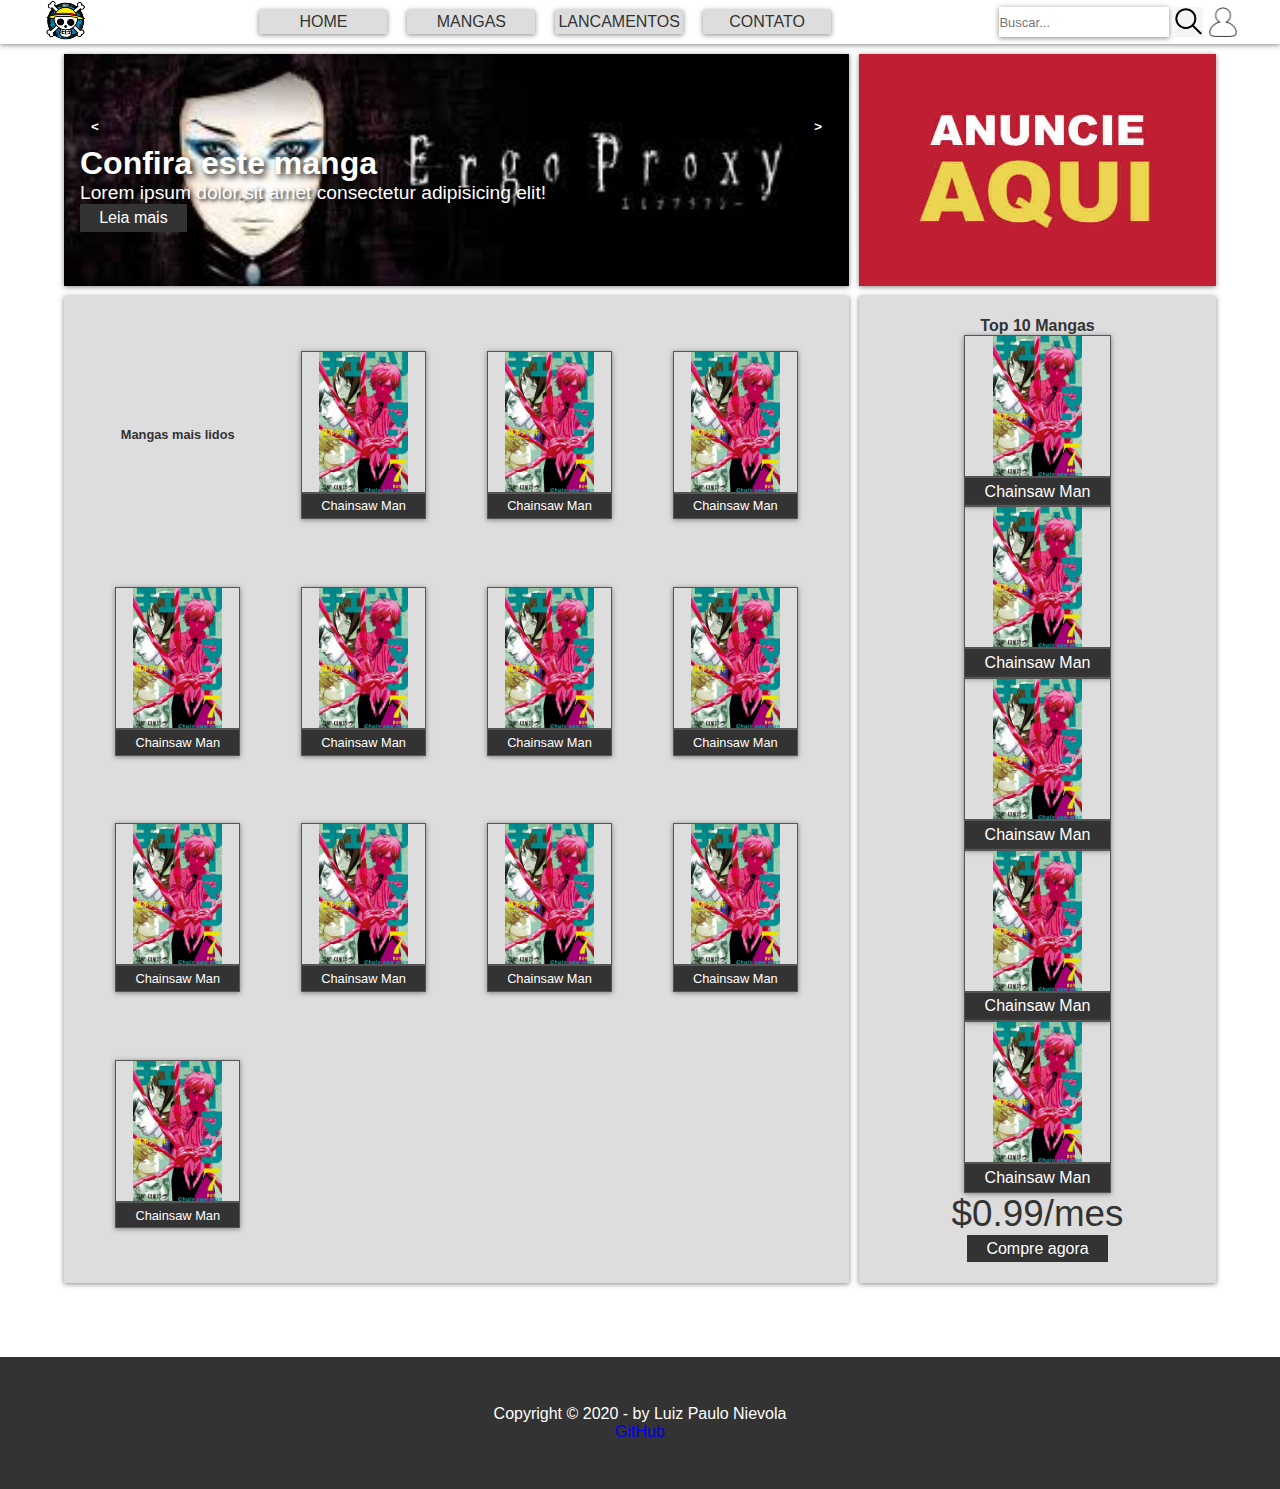
==== index.html @ ce87ffdd "Div anuncio" ====
<!DOCTYPE html>
<html lang="pt-br">
  <head>
    <meta charset="UTF-8">
    <meta name="viewport" content="width=device-width, initial-scale=1.0">
    <title>Mangas X</title>
    <link rel="stylesheet" href="css/main.css"/>
    <meta name="author" content="Luiz Paulo Nievola">
    <link rel="icon" href="imagens/icon.png">
    <script src="js/main.js"></script>
  </head>
  <body>
    
    <div class="wrapper">
      <!-- Navigation -->
      <nav class="main-nav">
        <div class="logo"><img src=imagens/logo.png alt="confira"></div>
        <ul class="nav">
          <li>
            <a href="#">Home</a>
          </li>
          <li>
            <a href="#">Mangas</a>
          </li>
          <li>
            <a href="#">Lancamentos</a>
          </li>
          <li>
            <a href="#">Contato</a>
          </li>
        </ul>
        
        <div class="busca">
          <input type="text" placeholder="Buscar..."/>
          <img src="imagens/search.png" id="btnBusca" alt="Buscar"/>
          <img src="imagens/user.png" id="btnBusca" alt="user"/>
        </div>
      </nav>
      
      <!-- Top Container -->
      <section class="top-container">
        <header class="banner">
          <div class="divBnt">
            <button class="btSlider" onclick="troca(-1)"><</button>
            <button class="btSlider" onclick="troca(1)">></button>
          </div>
          <h1>Confira este manga</h1>
          <p>Lorem ipsum dolor sit amet consectetur adipisicing elit!</p>
          <a href="#" class="btn">Leia mais</a>
        </header>

        <div class="propaganda">
          <!-- PROPAGANDA-->
        </div>
        
        <div class="top-box top-box-a">
          <h4>Top 10 Mangas</h4>
          <div class="miniatura">
            <a href="#"><img src="imagens/5e11c803-ChainsawMan.jpg" alt=""></a>
            <a href="#"><span class="btn" >Chainsaw Man</a></span>
          </div>
          
          <div class="miniatura">
            <a href="#"><img src="imagens/5e11c803-ChainsawMan.jpg" alt=""></a>
            <a href="#"><span class="btn" >Chainsaw Man</a></span>
          </div>
          <div class="miniatura">
            <a href="#"><img src="imagens/5e11c803-ChainsawMan.jpg" alt=""></a>
            <a href="#"><span class="btn" >Chainsaw Man</a></span>
          </div>
          <div class="miniatura">
            <a href="#"><img src="imagens/5e11c803-ChainsawMan.jpg" alt=""></a>
            <a href="#"><span class="btn" >Chainsaw Man</a></span>
          </div>
          <div class="miniatura">
            <a href="#"><img src="imagens/5e11c803-ChainsawMan.jpg" alt=""></a>
            <a href="#"><span class="btn" >Chainsaw Man</a></span>
          </div>
          <p class="price">$0.99/mes</p>
          <a href="" class="btn">Compre agora</a>
        </div>
        <div class="top-box top-box-b">
          <h4>Mangas mais lidos</h4>
          <div class="miniatura">
            <a href="#"><img src="imagens/5e11c803-ChainsawMan.jpg" alt=""></a>
            <a href="#"><span class="btn" >Chainsaw Man</a></span>
          </div>
          
          <div class="miniatura">
            <a href="#"><img src="imagens/5e11c803-ChainsawMan.jpg" alt=""></a>
            <a href="#"><span class="btn" >Chainsaw Man</a></span>
          </div>
          <div class="miniatura">
            <a href="#"><img src="imagens/5e11c803-ChainsawMan.jpg" alt=""></a>
            <a href="#"><span class="btn" >Chainsaw Man</a></span>
          </div>
          <div class="miniatura">
            <a href="#"><img src="imagens/5e11c803-ChainsawMan.jpg" alt=""></a>
            <a href="#"><span class="btn" >Chainsaw Man</a></span>
          </div>
          <div class="miniatura">
            <a href="#"><img src="imagens/5e11c803-ChainsawMan.jpg" alt=""></a>
            <a href="#"><span class="btn" >Chainsaw Man</a></span>
          </div>
          <div class="miniatura">
            <a href="#"><img src="imagens/5e11c803-ChainsawMan.jpg" alt=""></a>
            <a href="#"><span class="btn" >Chainsaw Man</a></span>
          </div>
          
          <div class="miniatura">
            <a href="#"><img src="imagens/5e11c803-ChainsawMan.jpg" alt=""></a>
            <a href="#"><span class="btn" >Chainsaw Man</a></span>
          </div>
          <div class="miniatura">
            <a href="#"><img src="imagens/5e11c803-ChainsawMan.jpg" alt=""></a>
            <a href="#"><span class="btn" >Chainsaw Man</a></span>
          </div>
          <div class="miniatura">
            <a href="#"><img src="imagens/5e11c803-ChainsawMan.jpg" alt=""></a>
            <a href="#"><span class="btn" >Chainsaw Man</a></span>
          </div>
          <div class="miniatura">
            <a href="#"><img src="imagens/5e11c803-ChainsawMan.jpg" alt=""></a>
            <a href="#"><span class="btn" >Chainsaw Man</a></span>
          </div>
          <div class="miniatura">
            <a href="#"><img src="imagens/5e11c803-ChainsawMan.jpg" alt=""></a>
            <a href="#"><span class="btn" >Chainsaw Man</a></span>
          </div>
          <div class="miniatura">
            <a href="#"><img src="imagens/5e11c803-ChainsawMan.jpg" alt=""></a>
            <a href="#"><span class="btn" >Chainsaw Man</a></span>
          </div>
        </div>
      </section>
      
      <footer class="footer">
        <p>Copyright &copy; 2020 - by Luiz Paulo Nievola<br/>
          <a href="https://github.com/maledicente" target="_blank">GitHub</a></p>
        </footer>
      </div>
      <!-- Wrapper Ends -->
      
    </body>
  </html>
---- css/main.css ----
/* CSS Variables */
:root {
  --primary: #ddd;
  --dark: #333;
  --light: #fff;
  --shadow: 0 1px 5px rgba(104, 104, 104, 0.8); }

* {
  margin: 0;
  padding: 0;
  border: 0;
  text-decoration: none; }

html {
  box-sizing: border-box;
  font-family: Arial, Helvetica, sans-serif;
  color: var(--dark); }

body {
  background: bbb;
  overflow: scrooll;
  overflow-x: hidden; }

/* Grid */
.logo {
  grid-area: logo; }

.nav {
  grid-area: nav; }

.busca {
  grid-area: busca; }

.btn {
  background: var(--dark);
  color: var(--light);
  padding: 0.3rem 1.2rem; }

.wrapper {
  display: grid;
  grid-gap: 10px;
  grid-template-areas: "main-nav" "top-conteiner" "footer"; }

.main-nav {
  display: grid;
  grid-template-areas: "logo nav nav nav busca";
  box-shadow: var(--shadow);
  align-items: center;
  justify-items: center; }

/* Navigation */
.main-nav ul {
  display: grid;
  grid-gap: 20px;
  padding: 0;
  list-style: none;
  grid-template-columns: repeat(4, 1fr); }

.main-nav a {
  background: var(--primary);
  display: block;
  text-decoration: none;
  padding: 0.2rem;
  text-align: center;
  color: var(--dark);
  text-transform: uppercase;
  font-size: 1rem;
  box-shadow: var(--shadow); }

.main-nav a:hover {
  background: var(--dark);
  color: var(--light); }

.busca {
  display: flex; }

.busca img {
  height: 30px;
  margin-left: 5px; }

.busca input {
  background-color: transparent;
  height: 30px;
  font-size: 13px;
  color: var(--light);
  box-shadow: var(--shadow);
  width: 170px; }

/* Top Container */
.top-container {
  display: grid;
  grid-gap: 10px;
  grid-template-areas: "banner banner propaganda" "top-box-b top-box-b top-box-a";
  width: 90%;
  max-width: 1200px;
  margin: auto; }

/* banner */
.banner {
  grid-area: banner;
  min-height: 200px;
  background-size: cover;
  transition: background-image 1s;
  background-position: center;
  padding: 1rem;
  display: flex;
  flex-direction: column;
  align-items: start;
  justify-content: center;
  box-shadow: var(--shadow); }
  .banner:hover {
    opacity: 0.9; }

.propaganda {
  grid-area: propaganda;
  background-image: url("../imagens/propaganda.jpg");
  background-size: cover;
  background-position: center;
  box-shadow: var(--shadow); }
  .propaganda:hover {
    opacity: 0.9; }

.btSlider {
  background-color: rgba(0, 0, 0, 0.6);
  outline: none;
  margin: 10px;
  cursor: pointer;
  color: var(--light);
  border: none;
  height: 50%;
  padding: 1px;
  font-weight: bold; }

.divBnt {
  display: flex;
  justify-content: space-between;
  align-items: center;
  width: 100%; }

.banner h1 {
  font-size: 2rem;
  margin-bottom: 0;
  color: var(--light);
  text-shadow: black 0.1em 0.1em 0.2em; }

.banner p {
  font-size: 1.2rem;
  margin-top: 0;
  color: var(--light);
  text-shadow: black 0.1em 0.1em 0.2em; }

/* Top Box */
.top-box {
  display: grid;
  align-items: center;
  justify-items: center;
  background: var(--primary);
  box-shadow: var(--shadow);
  padding: 1.3rem; }

.top-box-a {
  grid-area: top-box-a; }

.top-box-b {
  grid-area: top-box-b;
  grid-template-columns: repeat(auto-fit, minmax(150px, 1fr));
  gap: x;
  font-size: 0.8rem; }

.price {
  font-size: 2.3rem; }

.miniatura {
  justify-content: space-between;
  box-shadow: var(--shadow); }
  .miniatura:hover {
    opacity: 0.8;
    box-shadow: var(--light); }

.miniatura img {
  height: 140px; }

.miniatura a {
  display: grid;
  align-items: center;
  justify-items: center;
  text-align: center;
  border: 1px solid #555; }

/* Footer */
.footer {
  grid-area: footer;
  margin-top: 4rem;
  background: var(--dark);
  color: var(--light);
  text-align: center;
  padding: 3rem; }

/* Media Queries */
@media (max-width: 700px) {
  .top-container {
    grid-template-areas: 'banner banner' 'top-box-a top-box-b';
    width: 97%;
    margin: auto; }

  .banner h1 {
    font-size: 2.5rem; }

  .main-nav ul {
    grid-template-columns: 1fr;
    grid-gap: 15px; }

  .btn {
    display: block;
    text-align: center;
    margin: auto; }

  .busca input {
    width: 180px; } }
@media (max-width: 500px) {
  .banner h1 {
    font-size: 1.5rem; }

  .main-nav {
    grid-template-areas: 'logo nav' 'nav nav' 'busca busca'; }

  .main-nav ul {
    grid-template-columns: 1fr;
    grid-gap: 10px; }

  .man-nav a {
    padding: 0.2rem; }

  .top-container {
    grid-template-areas: 'banner' 'top-box-a' 'top-box-b';
    width: 97%;
    margin: auto; }

  .busca input {
    width: 150px; } }
/* width */
::-webkit-scrollbar {
  width: 8px; }

/* Track */
::-webkit-scrollbar-track {
  background: #f1f1f1; }

/* Handle */
::-webkit-scrollbar-thumb {
  background: #888; }

/* Handle on hover */
::-webkit-scrollbar-thumb:hover {
  background: #555; }

/*# sourceMappingURL=main.css.map */
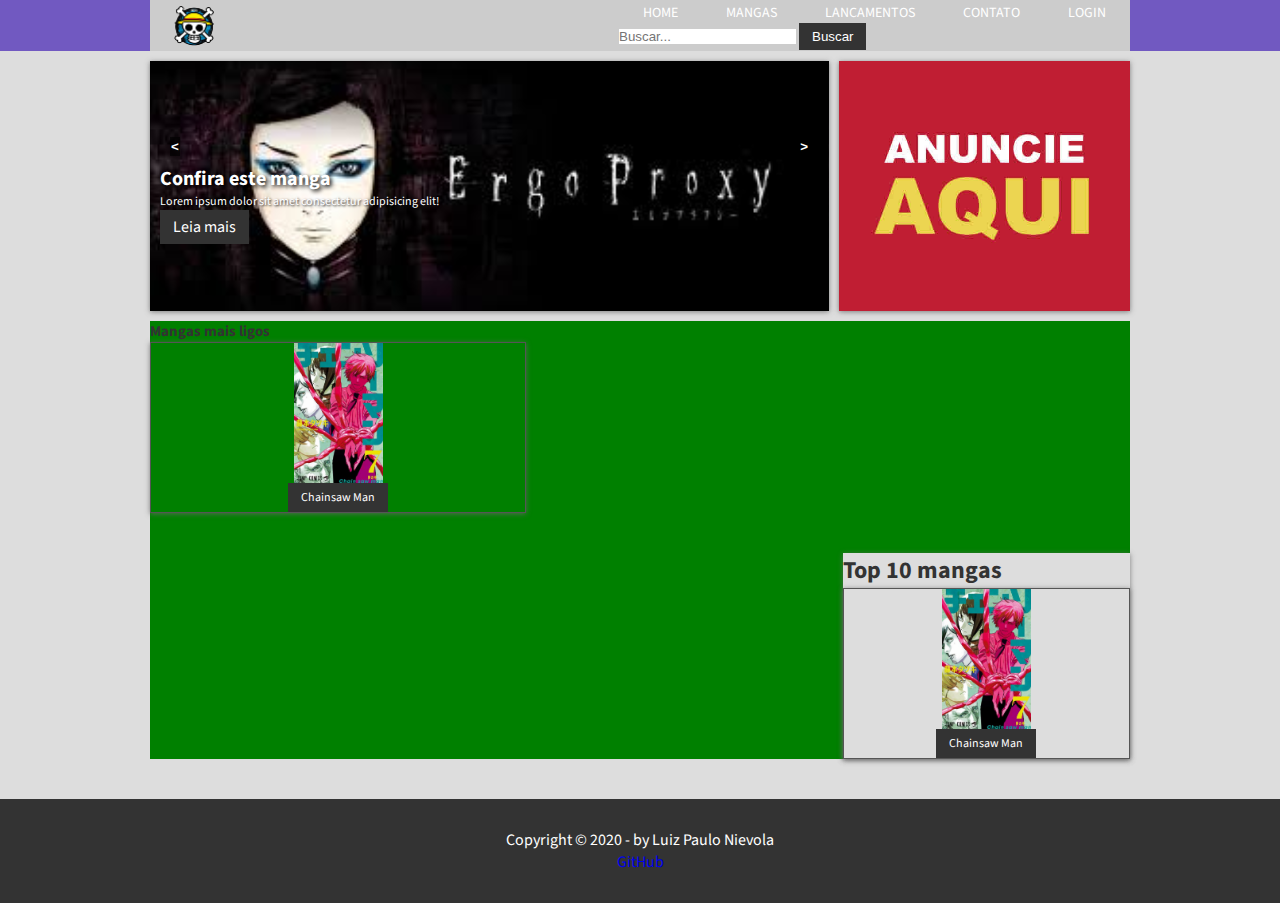
==== commit 3a753fcd: "Alteracao display" ====
--- a/index.html
+++ b/index.html
@@ -1,45 +1,60 @@
 <!DOCTYPE html>
 <html lang="pt-br">
+<head>
   <head>
     <meta charset="UTF-8">
-    <meta name="viewport" content="width=device-width, initial-scale=1.0">
+    <meta name="viewport" content="width=device-width, initial-scale=1.0"> 
     <title>Mangas X</title>
     <link rel="stylesheet" href="css/main.css"/>
     <meta name="author" content="Luiz Paulo Nievola">
     <link rel="icon" href="imagens/icon.png">
     <script src="js/main.js"></script>
   </head>
-  <body>
-    
-    <div class="wrapper">
-      <!-- Navigation -->
-      <nav class="main-nav">
-        <div class="logo"><img src=imagens/logo.png alt="confira"></div>
-        <ul class="nav">
-          <li>
-            <a href="#">Home</a>
-          </li>
-          <li>
-            <a href="#">Mangas</a>
-          </li>
-          <li>
-            <a href="#">Lancamentos</a>
-          </li>
-          <li>
-            <a href="#">Contato</a>
-          </li>
-        </ul>
+</head>
+<body>
+
+    <header>
+      <div class="container">
+        <img
+          src="imagens/logo.png" alt="MangaX"/>
+        <div class="menu-section">
+          <div class="menu-toggle">
+            <div class="one"></div>
+            <div class="two"></div>
+            <div class="three"></div>
+          </div>
+          <nav>
+            <ul>
+              <li>
+                <a href="#">Home</a>
+              </li>
+              <li>
+                <a href="#">Mangas</a>
+              </li>
+              <li>
+                <a href="#">Lancamentos</a>
+              </li>
+              <li>
+                <a href="#">Contato</a>
+              </li>
+              <li>
+                <a href="#">Login</a>
+              </li>
+            </ul>
+          </nav>
+          <form class="busca" action="busca.html" method="get">
+          <input class="search" type="text" placeholder="Buscar...">
+          <button class="btn">Buscar</button>
+          </form>
+
+         </div>
         
-        <div class="busca">
-          <input type="text" placeholder="Buscar..."/>
-          <img src="imagens/search.png" id="btnBusca" alt="Buscar"/>
-          <img src="imagens/user.png" id="btnBusca" alt="user"/>
-        </div>
-      </nav>
-      
-      <!-- Top Container -->
-      <section class="top-container">
-        <header class="banner">
+      </div>
+    </header>
+
+    <!-- BANNER E PROPAGANDA--> 
+    <section class="hero">
+        <section class="banner">
           <div class="divBnt">
             <button class="btSlider" onclick="troca(-1)"><</button>
             <button class="btSlider" onclick="troca(1)">></button>
@@ -47,99 +62,36 @@
           <h1>Confira este manga</h1>
           <p>Lorem ipsum dolor sit amet consectetur adipisicing elit!</p>
           <a href="#" class="btn">Leia mais</a>
-        </header>
-
+        </section>
         <div class="propaganda">
           <!-- PROPAGANDA-->
         </div>
+    </section>
+
+    <main class="principal">
         
-        <div class="top-box top-box-a">
-          <h4>Top 10 Mangas</h4>
-          <div class="miniatura">
+       <section class="miniaturas top-box">
+        <h2>Mangas mais ligos</h2>
+        <div class="miniatura">
             <a href="#"><img src="imagens/5e11c803-ChainsawMan.jpg" alt=""></a>
             <a href="#"><span class="btn" >Chainsaw Man</a></span>
-          </div>
-          
-          <div class="miniatura">
+        </div>
+
+       </section>
+
+       <section class="grid top-box-10">
+         <h2>Top 10 mangas</h2>
+         <div class="miniatura">
             <a href="#"><img src="imagens/5e11c803-ChainsawMan.jpg" alt=""></a>
             <a href="#"><span class="btn" >Chainsaw Man</a></span>
-          </div>
-          <div class="miniatura">
-            <a href="#"><img src="imagens/5e11c803-ChainsawMan.jpg" alt=""></a>
-            <a href="#"><span class="btn" >Chainsaw Man</a></span>
-          </div>
-          <div class="miniatura">
-            <a href="#"><img src="imagens/5e11c803-ChainsawMan.jpg" alt=""></a>
-            <a href="#"><span class="btn" >Chainsaw Man</a></span>
-          </div>
-          <div class="miniatura">
-            <a href="#"><img src="imagens/5e11c803-ChainsawMan.jpg" alt=""></a>
-            <a href="#"><span class="btn" >Chainsaw Man</a></span>
-          </div>
-          <p class="price">$0.99/mes</p>
-          <a href="" class="btn">Compre agora</a>
         </div>
-        <div class="top-box top-box-b">
-          <h4>Mangas mais lidos</h4>
-          <div class="miniatura">
-            <a href="#"><img src="imagens/5e11c803-ChainsawMan.jpg" alt=""></a>
-            <a href="#"><span class="btn" >Chainsaw Man</a></span>
-          </div>
-          
-          <div class="miniatura">
-            <a href="#"><img src="imagens/5e11c803-ChainsawMan.jpg" alt=""></a>
-            <a href="#"><span class="btn" >Chainsaw Man</a></span>
-          </div>
-          <div class="miniatura">
-            <a href="#"><img src="imagens/5e11c803-ChainsawMan.jpg" alt=""></a>
-            <a href="#"><span class="btn" >Chainsaw Man</a></span>
-          </div>
-          <div class="miniatura">
-            <a href="#"><img src="imagens/5e11c803-ChainsawMan.jpg" alt=""></a>
-            <a href="#"><span class="btn" >Chainsaw Man</a></span>
-          </div>
-          <div class="miniatura">
-            <a href="#"><img src="imagens/5e11c803-ChainsawMan.jpg" alt=""></a>
-            <a href="#"><span class="btn" >Chainsaw Man</a></span>
-          </div>
-          <div class="miniatura">
-            <a href="#"><img src="imagens/5e11c803-ChainsawMan.jpg" alt=""></a>
-            <a href="#"><span class="btn" >Chainsaw Man</a></span>
-          </div>
-          
-          <div class="miniatura">
-            <a href="#"><img src="imagens/5e11c803-ChainsawMan.jpg" alt=""></a>
-            <a href="#"><span class="btn" >Chainsaw Man</a></span>
-          </div>
-          <div class="miniatura">
-            <a href="#"><img src="imagens/5e11c803-ChainsawMan.jpg" alt=""></a>
-            <a href="#"><span class="btn" >Chainsaw Man</a></span>
-          </div>
-          <div class="miniatura">
-            <a href="#"><img src="imagens/5e11c803-ChainsawMan.jpg" alt=""></a>
-            <a href="#"><span class="btn" >Chainsaw Man</a></span>
-          </div>
-          <div class="miniatura">
-            <a href="#"><img src="imagens/5e11c803-ChainsawMan.jpg" alt=""></a>
-            <a href="#"><span class="btn" >Chainsaw Man</a></span>
-          </div>
-          <div class="miniatura">
-            <a href="#"><img src="imagens/5e11c803-ChainsawMan.jpg" alt=""></a>
-            <a href="#"><span class="btn" >Chainsaw Man</a></span>
-          </div>
-          <div class="miniatura">
-            <a href="#"><img src="imagens/5e11c803-ChainsawMan.jpg" alt=""></a>
-            <a href="#"><span class="btn" >Chainsaw Man</a></span>
-          </div>
-        </div>
-      </section>
-      
-      <footer class="footer">
+
+       </section>
+    </main>
+
+    <footer class="footer">
         <p>Copyright &copy; 2020 - by Luiz Paulo Nievola<br/>
           <a href="https://github.com/maledicente" target="_blank">GitHub</a></p>
-        </footer>
-      </div>
-      <!-- Wrapper Ends -->
-      
-    </body>
-  </html>+     </footer>
+</body>
+</html>--- a/css/main.css
+++ b/css/main.css
@@ -1,3 +1,4 @@
+@import url("https://fonts.googleapis.com/css?family=Source+Sans+Pro");
 /* CSS Variables */
 :root {
   --primary: #ddd;
@@ -9,96 +10,85 @@
   margin: 0;
   padding: 0;
   border: 0;
-  text-decoration: none; }
+  outline: 0;
+  text-decoration: none;
+  box-sizing: border-box; }
 
 html {
-  box-sizing: border-box;
-  font-family: Arial, Helvetica, sans-serif;
-  color: var(--dark); }
+  /*A cada 1rem sera considerado 10px*/
+  font-size: 62.5%;
+  color: var(--dark);
+  overflow: scrooll;
+  overflow-x: hidden;
+  text-rendering: optimizelegibility;
+  -webkit-font-smoothing: antialiased; }
 
 body {
-  background: bbb;
-  overflow: scrooll;
-  overflow-x: hidden; }
-
-/* Grid */
-.logo {
-  grid-area: logo; }
-
-.nav {
-  grid-area: nav; }
-
-.busca {
-  grid-area: busca; }
-
-.btn {
-  background: var(--dark);
-  color: var(--light);
-  padding: 0.3rem 1.2rem; }
-
-.wrapper {
-  display: grid;
-  grid-gap: 10px;
-  grid-template-areas: "main-nav" "top-conteiner" "footer"; }
-
-.main-nav {
-  display: grid;
-  grid-template-areas: "logo nav nav nav busca";
-  box-shadow: var(--shadow);
+  font-size: 1.6rem;
+  background-color: var(--primary);
+  font-family: "Source Sans Pro"; }
+
+header .container {
+  display: flex;
   align-items: center;
-  justify-items: center; }
-
-/* Navigation */
-.main-nav ul {
-  display: grid;
-  grid-gap: 20px;
-  padding: 0;
-  list-style: none;
-  grid-template-columns: repeat(4, 1fr); }
-
-.main-nav a {
-  background: var(--primary);
-  display: block;
+  justify-content: space-between;
+  width: 90%;
+  max-width: 980px;
+  margin: auto;
+  background-color: #ccc; }
+
+header {
+  background-color: #7159c1;
+  margin-bottom: 1rem; }
+
+header img {
+  width: 50px;
+  margin-left: 20px;
+  padding: 5px 0; }
+
+header nav {
+  float: left; }
+
+header nav ul {
+  display: flex; }
+
+header nav ul li {
+  list-style: none; }
+
+header nav ul li a {
   text-decoration: none;
-  padding: 0.2rem;
-  text-align: center;
-  color: var(--dark);
+  color: white;
   text-transform: uppercase;
-  font-size: 1rem;
-  box-shadow: var(--shadow); }
-
-.main-nav a:hover {
-  background: var(--dark);
-  color: var(--light); }
-
-.busca {
-  display: flex; }
-
-.busca img {
-  height: 30px;
-  margin-left: 5px; }
-
-.busca input {
+  font-size: 1.4rem;
+  padding: 2.4rem;
+  transition: all 250ms linear 0s; }
+
+header nav ul li a:hover {
+  background: rgba(255, 255, 255, 0.15); }
+
+header form .busca {
   background-color: transparent;
   height: 30px;
-  font-size: 13px;
+  font-size: 1.4rem;
   color: var(--light);
   box-shadow: var(--shadow);
-  width: 170px; }
-
-/* Top Container */
-.top-container {
-  display: grid;
-  grid-gap: 10px;
-  grid-template-areas: "banner banner propaganda" "top-box-b top-box-b top-box-a";
+  width: 150px;
+  float: right; }
+
+section.hero {
+  margin: 80px 0; }
+
+section.hero {
   width: 90%;
-  max-width: 1200px;
-  margin: auto; }
+  max-width: 980px;
+  margin: auto;
+  display: flex; }
 
 /* banner */
-.banner {
-  grid-area: banner;
-  min-height: 200px;
+section.hero .banner {
+  min-height: 250px;
+  width: 70%;
+  margin-right: 1rem;
   background-size: cover;
   transition: background-image 1s;
   background-position: center;
@@ -108,16 +98,17 @@
   align-items: start;
   justify-content: center;
   box-shadow: var(--shadow); }
-  .banner:hover {
+  section.hero .banner:hover {
     opacity: 0.9; }
 
-.propaganda {
-  grid-area: propaganda;
+section.hero .propaganda {
+  min-height: 250px;
   background-image: url("../imagens/propaganda.jpg");
   background-size: cover;
+  width: 30%;
   background-position: center;
   box-shadow: var(--shadow); }
-  .propaganda:hover {
+  section.hero .propaganda:hover {
     opacity: 0.9; }
 
 .btSlider {
@@ -149,30 +140,39 @@
   color: var(--light);
   text-shadow: black 0.1em 0.1em 0.2em; }
 
+/* Top Container */
+main {
+  display: grid;
+  grid-gap: 20px;
+  grid-template-areas: "miniaturas miniaturas top-box-10" "miniaturas miniaturas top-box-10";
+  width: 90%;
+  max-width: 980px;
+  margin: auto;
+  margin-top: 1rem;
+  background-color: green; }
+
 /* Top Box */
-.top-box {
+.grid {
   display: grid;
-  align-items: center;
-  justify-items: center;
   background: var(--primary);
-  box-shadow: var(--shadow);
-  padding: 1.3rem; }
-
-.top-box-a {
-  grid-area: top-box-a; }
-
-.top-box-b {
-  grid-area: top-box-b;
+  box-shadow: var(--shadow); }
+
+.miniaturas {
+  grid-area: miniaturas;
   grid-template-columns: repeat(auto-fit, minmax(150px, 1fr));
   gap: x;
-  font-size: 0.8rem; }
+  font-size: 1rem; }
+
+.top-box-10 {
+  grid-area: top-box-b; }
 
 .price {
   font-size: 2.3rem; }
 
 .miniatura {
   justify-content: space-between;
-  box-shadow: var(--shadow); }
+  box-shadow: var(--shadow);
+  border: 1px solid #555; }
   .miniatura:hover {
     opacity: 0.8;
     box-shadow: var(--light); }
@@ -184,8 +184,17 @@
   display: grid;
   align-items: center;
   justify-items: center;
-  text-align: center;
-  border: 1px solid #555; }
+  text-align: center; }
+
+.btn {
+  background: var(--dark);
+  color: var(--light);
+  padding: 0.6rem 1.3rem;
+  text-decoration: none;
+  border: 0; }
+
+span {
+  font-size: 12px; }
 
 /* Footer */
 .footer {
@@ -196,48 +205,6 @@
   text-align: center;
   padding: 3rem; }
 
-/* Media Queries */
-@media (max-width: 700px) {
-  .top-container {
-    grid-template-areas: 'banner banner' 'top-box-a top-box-b';
-    width: 97%;
-    margin: auto; }
-
-  .banner h1 {
-    font-size: 2.5rem; }
-
-  .main-nav ul {
-    grid-template-columns: 1fr;
-    grid-gap: 15px; }
-
-  .btn {
-    display: block;
-    text-align: center;
-    margin: auto; }
-
-  .busca input {
-    width: 180px; } }
-@media (max-width: 500px) {
-  .banner h1 {
-    font-size: 1.5rem; }
-
-  .main-nav {
-    grid-template-areas: 'logo nav' 'nav nav' 'busca busca'; }
-
-  .main-nav ul {
-    grid-template-columns: 1fr;
-    grid-gap: 10px; }
-
-  .man-nav a {
-    padding: 0.2rem; }
-
-  .top-container {
-    grid-template-areas: 'banner' 'top-box-a' 'top-box-b';
-    width: 97%;
-    margin: auto; }
-
-  .busca input {
-    width: 150px; } }
 /* width */
 ::-webkit-scrollbar {
   width: 8px; }
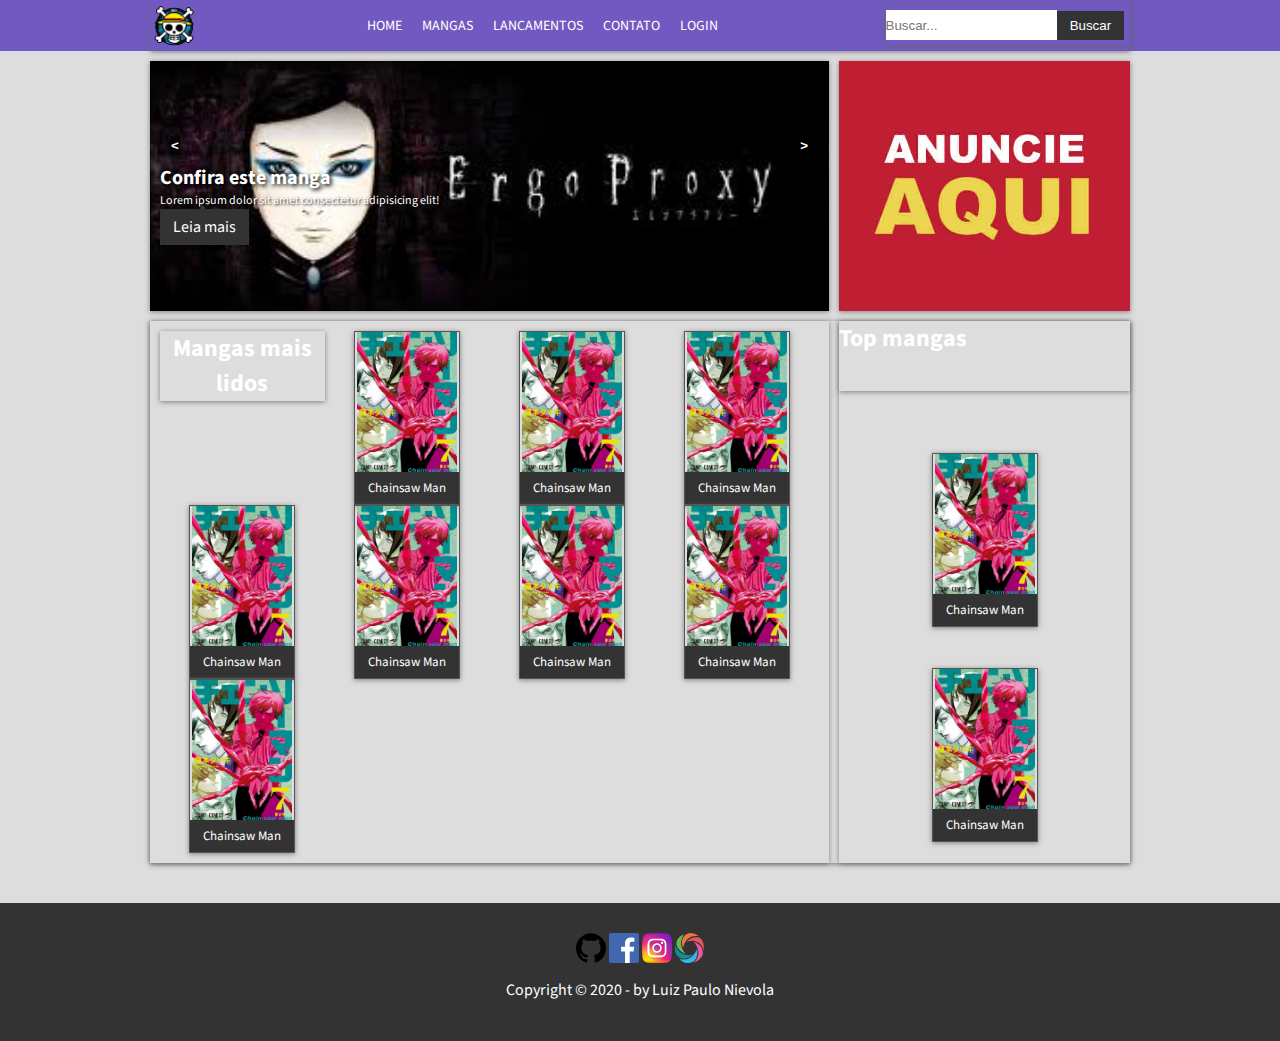
==== commit d4bfd3ce: "Alteracao display" ====
--- a/index.html
+++ b/index.html
@@ -42,12 +42,12 @@
               </li>
             </ul>
           </nav>
-          <form class="busca" action="busca.html" method="get">
+         </div>
+
+         <form class="busca" action="busca.html" method="get">
           <input class="search" type="text" placeholder="Buscar...">
           <button class="btn">Buscar</button>
           </form>
-
-         </div>
         
       </div>
     </header>
@@ -67,31 +67,78 @@
           <!-- PROPAGANDA-->
         </div>
     </section>
+      
+    <main>
 
-    <main class="principal">
-        
-       <section class="miniaturas top-box">
-        <h2>Mangas mais ligos</h2>
-        <div class="miniatura">
+       <section class="conteiner-principal">
+
+        <section class="toplidos">
+        <h2 class="h2-top">Mangas mais lidos</h2>
+        <div class="miniatura mini-lidos">
+            <a href="#"><img src="imagens/5e11c803-ChainsawMan.jpg" alt=""></a>
+            <a href="#"><span class="btn" >Chainsaw Man</a></span>
+        </div>      
+
+        <div class="miniatura mini-lidos">
+            <a href="#"><img src="imagens/5e11c803-ChainsawMan.jpg" alt=""></a>
+            <a href="#"><span class="btn" >Chainsaw Man</a></span>
+        </div>     
+
+        <div class="miniatura mini-lidos">
+            <a href="#"><img src="imagens/5e11c803-ChainsawMan.jpg" alt=""></a>
+            <a href="#"><span class="btn" >Chainsaw Man</a></span>
+        </div>     
+
+        <div class="miniatura mini-lidos">
+            <a href="#"><img src="imagens/5e11c803-ChainsawMan.jpg" alt=""></a>
+            <a href="#"><span class="btn" >Chainsaw Man</a></span>
+        </div>     
+
+        <div class="miniatura mini-lidos">
+            <a href="#"><img src="imagens/5e11c803-ChainsawMan.jpg" alt=""></a>
+            <a href="#"><span class="btn" >Chainsaw Man</a></span>
+        </div>   
+
+        <div class="miniatura mini-lidos">
+            <a href="#"><img src="imagens/5e11c803-ChainsawMan.jpg" alt=""></a>
+            <a href="#"><span class="btn" >Chainsaw Man</a></span>
+        </div>  
+
+        <div class="miniatura mini-lidos">
+            <a href="#"><img src="imagens/5e11c803-ChainsawMan.jpg" alt=""></a>
+            <a href="#"><span class="btn" >Chainsaw Man</a></span>
+        </div>  
+
+        <div class="miniatura mini-lidos">
+            <a href="#"><img src="imagens/5e11c803-ChainsawMan.jpg" alt=""></a>
+            <a href="#"><span class="btn" >Chainsaw Man</a></span>
+        </div>  
+  
+        </section>
+       
+       <section class="top-10">
+         <h2 class="h2-top">Top mangas</h2>
+         <div class="miniatura mini-top">
+            <a href="#"><img src="imagens/5e11c803-ChainsawMan.jpg" alt=""></a>
+            <a href="#"><span class="btn" >Chainsaw Man</a></span>
+        </div>
+        <div class="miniatura mini-top">
             <a href="#"><img src="imagens/5e11c803-ChainsawMan.jpg" alt=""></a>
             <a href="#"><span class="btn" >Chainsaw Man</a></span>
         </div>
 
+        </section>
+
        </section>
 
-       <section class="grid top-box-10">
-         <h2>Top 10 mangas</h2>
-         <div class="miniatura">
-            <a href="#"><img src="imagens/5e11c803-ChainsawMan.jpg" alt=""></a>
-            <a href="#"><span class="btn" >Chainsaw Man</a></span>
-        </div>
-
-       </section>
     </main>
 
     <footer class="footer">
-        <p>Copyright &copy; 2020 - by Luiz Paulo Nievola<br/>
-          <a href="https://github.com/maledicente" target="_blank">GitHub</a></p>
+          <a href="https://github.com/maledicente" target="_blank"><img src="imagens/github-logo.svg" alt=""></a>
+          <a href="https://facebook.com/maledicente" target="_blank"><img src="imagens/facebook-logo.svg" alt=""></a>
+          <a href="https://www.instagram.com/paulonievola" target="_blank"><img src="imagens/instagram-logo.svg" alt=""></a>
+          <a href="https://www.sololearn.com/Profile/4455957" target="_blank"><img src="imagens/sololearn-logo.svg" alt=""></a>
+          <p>Copyright &copy; 2020 - by Luiz Paulo Nievola<p/>
      </footer>
 </body>
 </html>--- a/css/main.css
+++ b/css/main.css
@@ -35,7 +35,7 @@
   width: 90%;
   max-width: 980px;
   margin: auto;
-  background-color: #ccc; }
+  box-shadow: var(--shadow); }
 
 header {
   background-color: #7159c1;
@@ -43,11 +43,7 @@
 
 header img {
   width: 50px;
-  margin-left: 20px;
   padding: 5px 0; }
-
-header nav {
-  float: left; }
 
 header nav ul {
   display: flex; }
@@ -60,23 +56,28 @@
   color: white;
   text-transform: uppercase;
   font-size: 1.4rem;
-  padding: 2.4rem;
+  padding: 1rem;
   transition: all 250ms linear 0s; }
 
 header nav ul li a:hover {
   background: rgba(255, 255, 255, 0.15); }
 
-header form .busca {
+.busca {
   background-color: transparent;
-  height: 30px;
+  display: flex;
+  align-items: center;
+  height: 40px;
   font-size: 1.4rem;
   color: var(--light);
-  box-shadow: var(--shadow);
-  width: 150px;
-  float: right; }
+  box-shadow: var(--shadow); }
+
+.search {
+  width: 70%;
+  min-width: 130px;
+  height: 30px; }
 
 section.hero {
-  margin: 80px 0; }
+  margin: 60px 0; }
 
 section.hero {
   width: 90%;
@@ -84,7 +85,7 @@
   margin: auto;
   display: flex; }
 
-/* banner */
+/* BANNER */
 section.hero .banner {
   min-height: 250px;
   width: 70%;
@@ -101,6 +102,7 @@
   section.hero .banner:hover {
     opacity: 0.9; }
 
+/* PROPAGANDA */
 section.hero .propaganda {
   min-height: 250px;
   background-image: url("../imagens/propaganda.jpg");
@@ -142,68 +144,94 @@
 
 /* Top Container */
 main {
-  display: grid;
-  grid-gap: 20px;
-  grid-template-areas: "miniaturas miniaturas top-box-10" "miniaturas miniaturas top-box-10";
   width: 90%;
   max-width: 980px;
   margin: auto;
   margin-top: 1rem;
-  background-color: green; }
-
-/* Top Box */
-.grid {
+  display: flex;
+  flex-direction: row;
+  background: var(--primary);
+  box-shadow: var(--shadow); }
+
+.conteiner-principal {
+  display: flex;
+  margin: auto;
+  width: 100%;
+  color: var(--light); }
+
+.toplidos {
   display: grid;
-  background: var(--primary);
-  box-shadow: var(--shadow); }
-
-.miniaturas {
-  grid-area: miniaturas;
+  width: 70%;
+  margin-right: 1rem;
   grid-template-columns: repeat(auto-fit, minmax(150px, 1fr));
   gap: x;
-  font-size: 1rem; }
-
-.top-box-10 {
-  grid-area: top-box-b; }
-
-.price {
-  font-size: 2.3rem; }
+  box-shadow: var(--shadow);
+  padding: 1rem; }
+
+.top-10 {
+  display: grid;
+  grid-template-columns: repeat(auto-fit, minmax(150px, 1fr));
+  width: 30%;
+  box-shadow: var(--shadow); }
+
+.miniatura img {
+  height: 140px;
+  width: 100px; }
+
+.miniatura a {
+  display: flex;
+  flex-direction: columns;
+  align-items: center;
+  justify-items: center;
+  text-align: center; }
+
+.h2-top {
+  display: flex;
+  box-shadow: var(--shadow);
+  text-align: center;
+  height: 70px; }
 
 .miniatura {
-  justify-content: space-between;
+  display: flex;
+  margin: auto;
+  align-items: center;
+  flex-direction: column;
   box-shadow: var(--shadow);
   border: 1px solid #555; }
   .miniatura:hover {
     opacity: 0.8;
     box-shadow: var(--light); }
 
-.miniatura img {
-  height: 140px; }
-
-.miniatura a {
-  display: grid;
-  align-items: center;
-  justify-items: center;
-  text-align: center; }
-
 .btn {
   background: var(--dark);
   color: var(--light);
-  padding: 0.6rem 1.3rem;
+  padding: 0.7rem 1.3rem;
   text-decoration: none;
-  border: 0; }
+  border: 0;
+  cursor: pointer; }
 
 span {
-  font-size: 12px; }
+  font-size: 13px; }
+
+.price {
+  font-size: 2.3rem; }
 
 /* Footer */
 .footer {
   grid-area: footer;
+  display: columns;
+  align-items: center;
   margin-top: 4rem;
   background: var(--dark);
   color: var(--light);
   text-align: center;
   padding: 3rem; }
+
+.footer img {
+  height: 30px; }
+
+.footer p {
+  margin-top: 1rem; }
 
 /* width */
 ::-webkit-scrollbar {
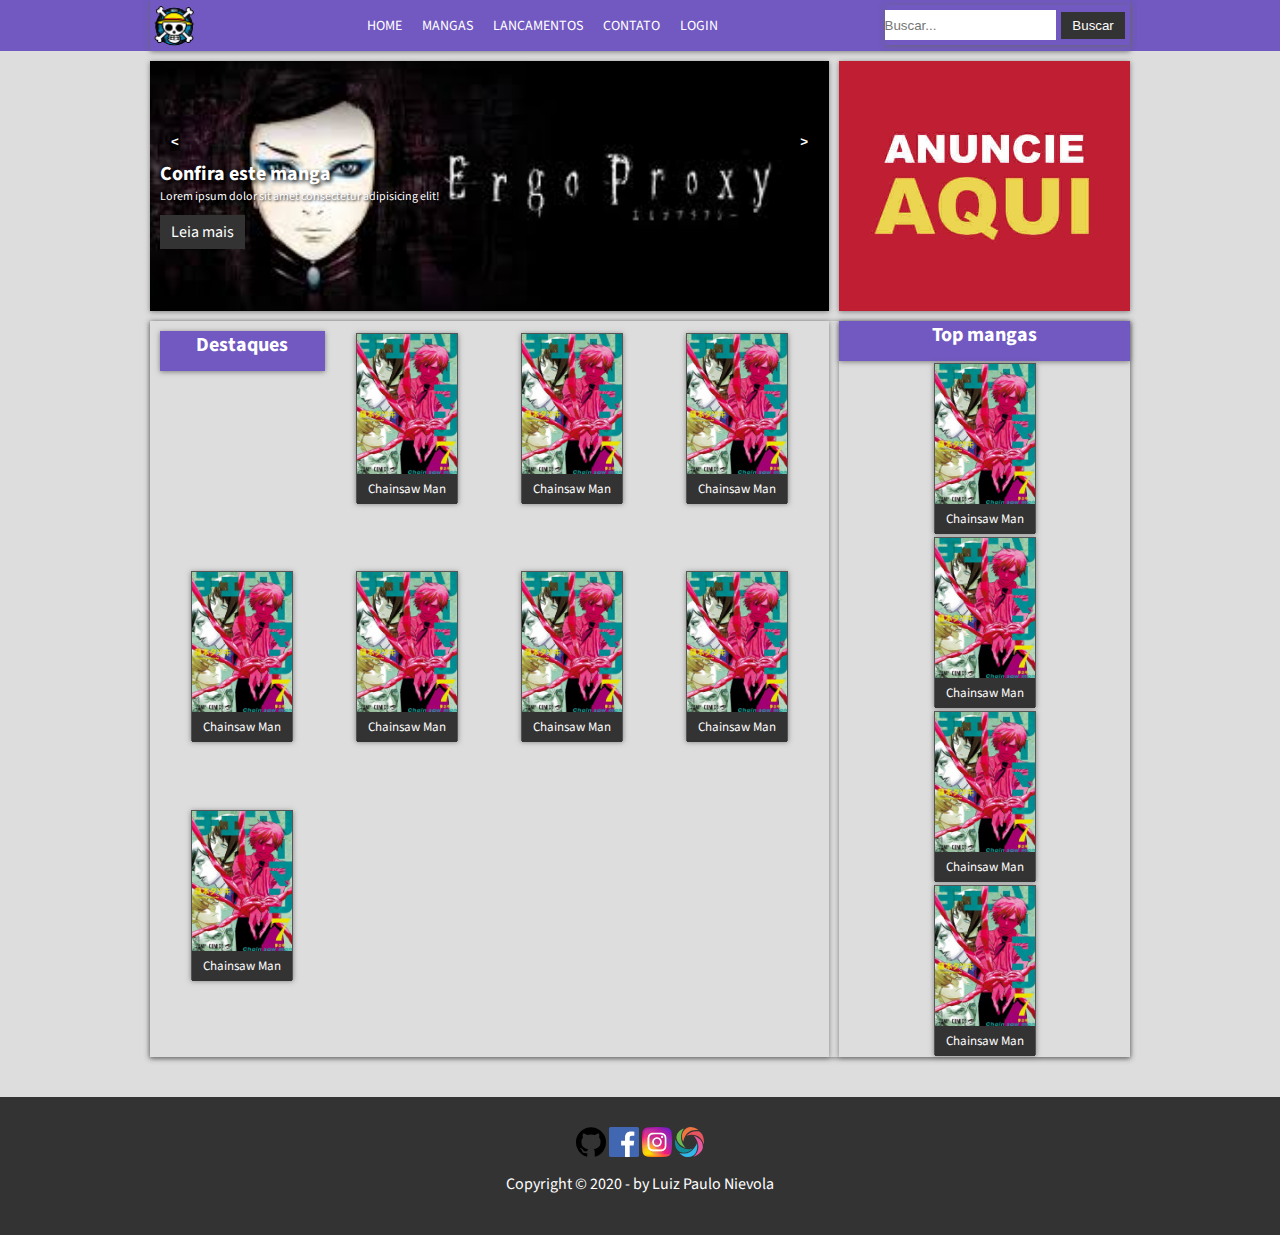
==== commit 68c7362d: "Alteracao display" ====
--- a/index.html
+++ b/index.html
@@ -44,8 +44,8 @@
           </nav>
          </div>
 
-         <form class="busca" action="busca.html" method="get">
-          <input class="search" type="text" placeholder="Buscar...">
+         <form class="form-busca" action="busca.html" method="get">
+          <input class="busca" type="text" placeholder="Buscar...">
           <button class="btn">Buscar</button>
           </form>
         
@@ -73,7 +73,7 @@
        <section class="conteiner-principal">
 
         <section class="toplidos">
-        <h2 class="h2-top">Mangas mais lidos</h2>
+        <h2 class="h2-top">Destaques</h2>
         <div class="miniatura mini-lidos">
             <a href="#"><img src="imagens/5e11c803-ChainsawMan.jpg" alt=""></a>
             <a href="#"><span class="btn" >Chainsaw Man</a></span>
@@ -118,11 +118,21 @@
        
        <section class="top-10">
          <h2 class="h2-top">Top mangas</h2>
-         <div class="miniatura mini-top">
+         <div class="miniatura">
             <a href="#"><img src="imagens/5e11c803-ChainsawMan.jpg" alt=""></a>
             <a href="#"><span class="btn" >Chainsaw Man</a></span>
         </div>
-        <div class="miniatura mini-top">
+        <div class="miniatura">
+            <a href="#"><img src="imagens/5e11c803-ChainsawMan.jpg" alt=""></a>
+            <a href="#"><span class="btn" >Chainsaw Man</a></span>
+        </div>
+
+          <div class="miniatura">
+            <a href="#"><img src="imagens/5e11c803-ChainsawMan.jpg" alt=""></a>
+            <a href="#"><span class="btn" >Chainsaw Man</a></span>
+        </div>
+
+        <div class="miniatura">
             <a href="#"><img src="imagens/5e11c803-ChainsawMan.jpg" alt=""></a>
             <a href="#"><span class="btn" >Chainsaw Man</a></span>
         </div>
@@ -134,10 +144,12 @@
     </main>
 
     <footer class="footer">
-          <a href="https://github.com/maledicente" target="_blank"><img src="imagens/github-logo.svg" alt=""></a>
-          <a href="https://facebook.com/maledicente" target="_blank"><img src="imagens/facebook-logo.svg" alt=""></a>
-          <a href="https://www.instagram.com/paulonievola" target="_blank"><img src="imagens/instagram-logo.svg" alt=""></a>
-          <a href="https://www.sololearn.com/Profile/4455957" target="_blank"><img src="imagens/sololearn-logo.svg" alt=""></a>
+          <div>
+            <a href="https://github.com/maledicente" target="_blank"><img src="imagens/github-logo.svg" alt=""></a>
+            <a href="https://facebook.com/maledicente" target="_blank"><img src="imagens/facebook-logo.svg" alt=""></a>
+            <a href="https://www.instagram.com/paulonievola" target="_blank"><img src="imagens/instagram-logo.svg" alt=""></a>
+            <a href="https://www.sololearn.com/Profile/4455957" target="_blank"><img src="imagens/sololearn-logo.svg" alt=""></a>
+          </div>
           <p>Copyright &copy; 2020 - by Luiz Paulo Nievola<p/>
      </footer>
 </body>
--- a/css/main.css
+++ b/css/main.css
@@ -19,9 +19,7 @@
   font-size: 62.5%;
   color: var(--dark);
   overflow: scrooll;
-  overflow-x: hidden;
-  text-rendering: optimizelegibility;
-  -webkit-font-smoothing: antialiased; }
+  overflow-x: hidden; }
 
 body {
   font-size: 1.6rem;
@@ -62,7 +60,7 @@
 header nav ul li a:hover {
   background: rgba(255, 255, 255, 0.15); }
 
-.busca {
+.form-busca {
   background-color: transparent;
   display: flex;
   align-items: center;
@@ -71,13 +69,11 @@
   color: var(--light);
   box-shadow: var(--shadow); }
 
-.search {
+.busca {
   width: 70%;
   min-width: 130px;
-  height: 30px; }
-
-section.hero {
-  margin: 60px 0; }
+  height: 30px;
+  margin-right: 0.5rem; }
 
 section.hero {
   width: 90%;
@@ -86,7 +82,7 @@
   display: flex; }
 
 /* BANNER */
-section.hero .banner {
+.banner {
   min-height: 250px;
   width: 70%;
   margin-right: 1rem;
@@ -99,18 +95,19 @@
   align-items: start;
   justify-content: center;
   box-shadow: var(--shadow); }
-  section.hero .banner:hover {
+  .banner:hover {
     opacity: 0.9; }
 
 /* PROPAGANDA */
-section.hero .propaganda {
+.propaganda {
   min-height: 250px;
   background-image: url("../imagens/propaganda.jpg");
   background-size: cover;
   width: 30%;
+  padding: 1rem;
   background-position: center;
   box-shadow: var(--shadow); }
-  section.hero .propaganda:hover {
+  .propaganda:hover {
     opacity: 0.9; }
 
 .btSlider {
@@ -141,6 +138,9 @@
   margin-top: 0;
   color: var(--light);
   text-shadow: black 0.1em 0.1em 0.2em; }
+
+.banner a {
+  margin-top: 1rem; }
 
 /* Top Container */
 main {
@@ -170,7 +170,7 @@
 
 .top-10 {
   display: grid;
-  grid-template-columns: repeat(auto-fit, minmax(150px, 1fr));
+  grid-template-columns: 1fr;
   width: 30%;
   box-shadow: var(--shadow); }
 
@@ -186,14 +186,16 @@
   text-align: center; }
 
 .h2-top {
-  display: flex;
+  font-size: 2rem;
   box-shadow: var(--shadow);
   text-align: center;
-  height: 70px; }
+  height: 40px;
+  background-color: #7159c1; }
 
 .miniatura {
   display: flex;
-  margin: auto;
+  height: 170px;
+  margin: 2px auto;
   align-items: center;
   flex-direction: column;
   box-shadow: var(--shadow);
@@ -203,11 +205,10 @@
     box-shadow: var(--light); }
 
 .btn {
+  color: var(--light);
   background: var(--dark);
-  color: var(--light);
-  padding: 0.7rem 1.3rem;
+  padding: 0.6rem 1.1rem;
   text-decoration: none;
-  border: 0;
   cursor: pointer; }
 
 span {
@@ -218,8 +219,8 @@
 
 /* Footer */
 .footer {
-  grid-area: footer;
-  display: columns;
+  display: grid;
+  flex-direction: columns;
   align-items: center;
   margin-top: 4rem;
   background: var(--dark);
@@ -231,7 +232,8 @@
   height: 30px; }
 
 .footer p {
-  margin-top: 1rem; }
+  margin-top: 1rem;
+  display: block; }
 
 /* width */
 ::-webkit-scrollbar {
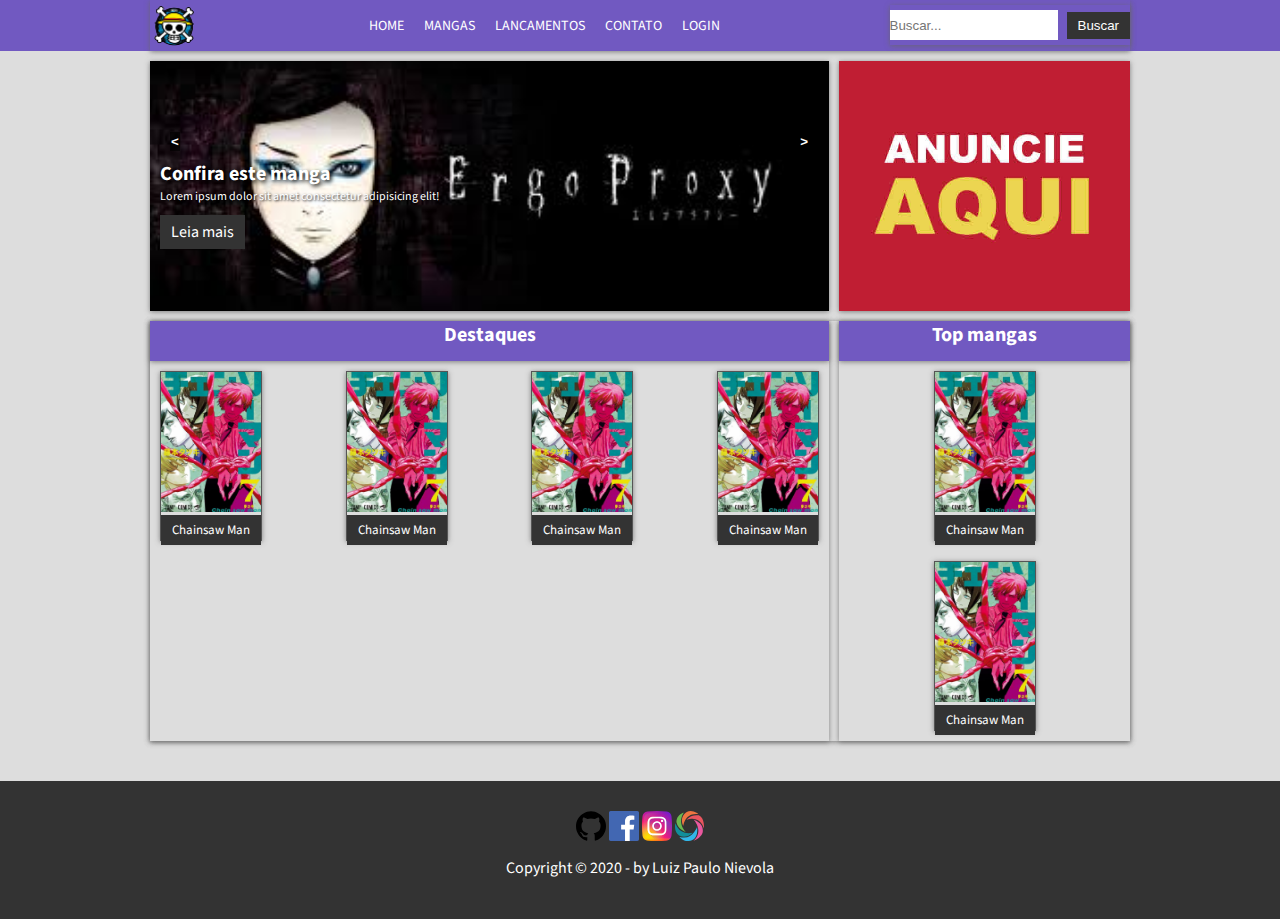
==== commit f9ab2ce0: "All display flex" ====
--- a/index.html
+++ b/index.html
@@ -1,22 +1,21 @@
 <!DOCTYPE html>
 <html lang="pt-br">
-<head>
   <head>
-    <meta charset="UTF-8">
-    <meta name="viewport" content="width=device-width, initial-scale=1.0"> 
-    <title>Mangas X</title>
-    <link rel="stylesheet" href="css/main.css"/>
-    <meta name="author" content="Luiz Paulo Nievola">
-    <link rel="icon" href="imagens/icon.png">
-    <script src="js/main.js"></script>
+    <head>
+      <meta charset="UTF-8">
+      <meta name="viewport" content="width=device-width, initial-scale=1.0">
+      <title>Mangas X</title>
+      <link rel="stylesheet" href="css/main.css"/>
+      <meta name="author" content="Luiz Paulo Nievola">
+      <link rel="icon" href="imagens/icon.png">
+      <script src="js/main.js"></script>
+    </head>
   </head>
-</head>
-<body>
-
+  <body>
     <header>
       <div class="container">
         <img
-          src="imagens/logo.png" alt="MangaX"/>
+        src="imagens/logo.png" alt="MangaX"/>
         <div class="menu-section">
           <div class="menu-toggle">
             <div class="one"></div>
@@ -42,115 +41,76 @@
               </li>
             </ul>
           </nav>
-         </div>
-
-         <form class="form-busca" action="busca.html" method="get">
+        </div>
+        <form class="form-busca" action="busca.html" method="get">
           <input class="busca" type="text" placeholder="Buscar...">
           <button class="btn">Buscar</button>
-          </form>
+        </form>
         
       </div>
     </header>
-
-    <!-- BANNER E PROPAGANDA--> 
+    <!-- BANNER E PROPAGANDA-->
     <section class="hero">
-        <section class="banner">
-          <div class="divBnt">
-            <button class="btSlider" onclick="troca(-1)"><</button>
-            <button class="btSlider" onclick="troca(1)">></button>
-          </div>
-          <h1>Confira este manga</h1>
-          <p>Lorem ipsum dolor sit amet consectetur adipisicing elit!</p>
-          <a href="#" class="btn">Leia mais</a>
+      <section class="banner">
+        <div class="divBnt">
+          <button class="btSlider" onclick="troca(-1)"><</button>
+          <button class="btSlider" onclick="troca(1)">></button>
+        </div>
+        <h1>Confira este manga</h1>
+        <p>Lorem ipsum dolor sit amet consectetur adipisicing elit!</p>
+        <a href="#" class="btn">Leia mais</a>
+      </section>
+      <div class="propaganda">
+        <!-- PROPAGANDA-->
+      </div>
+    </section>
+    
+    <main>
+      <section class="conteiner-principal">
+        <section class="toplidos">
+          <h2 class="h2-top">Destaques</h2>
+          <section class="mini-lidos">
+            <div class="miniatura">
+              <a href="#"><img src="imagens/5e11c803-ChainsawMan.jpg" alt=""></a>
+              <a href="#"><span class="btn" >Chainsaw Man</a></span>
+            </div>
+            <div class="miniatura">
+              <a href="#"><img src="imagens/5e11c803-ChainsawMan.jpg" alt=""></a>
+              <a href="#"><span class="btn" >Chainsaw Man</a></span>
+            </div>
+            <div class="miniatura">
+              <a href="#"><img src="imagens/5e11c803-ChainsawMan.jpg" alt=""></a>
+              <a href="#"><span class="btn" >Chainsaw Man</a></span>
+            </div>
+            <div class="miniatura">
+              <a href="#"><img src="imagens/5e11c803-ChainsawMan.jpg" alt=""></a>
+              <a href="#"><span class="btn" >Chainsaw Man</a></span>
+            </div>
+          </section>
         </section>
-        <div class="propaganda">
-          <!-- PROPAGANDA-->
-        </div>
-    </section>
-      
-    <main>
-
-       <section class="conteiner-principal">
-
-        <section class="toplidos">
-        <h2 class="h2-top">Destaques</h2>
-        <div class="miniatura mini-lidos">
-            <a href="#"><img src="imagens/5e11c803-ChainsawMan.jpg" alt=""></a>
-            <a href="#"><span class="btn" >Chainsaw Man</a></span>
-        </div>      
-
-        <div class="miniatura mini-lidos">
-            <a href="#"><img src="imagens/5e11c803-ChainsawMan.jpg" alt=""></a>
-            <a href="#"><span class="btn" >Chainsaw Man</a></span>
-        </div>     
-
-        <div class="miniatura mini-lidos">
-            <a href="#"><img src="imagens/5e11c803-ChainsawMan.jpg" alt=""></a>
-            <a href="#"><span class="btn" >Chainsaw Man</a></span>
-        </div>     
-
-        <div class="miniatura mini-lidos">
-            <a href="#"><img src="imagens/5e11c803-ChainsawMan.jpg" alt=""></a>
-            <a href="#"><span class="btn" >Chainsaw Man</a></span>
-        </div>     
-
-        <div class="miniatura mini-lidos">
-            <a href="#"><img src="imagens/5e11c803-ChainsawMan.jpg" alt=""></a>
-            <a href="#"><span class="btn" >Chainsaw Man</a></span>
-        </div>   
-
-        <div class="miniatura mini-lidos">
-            <a href="#"><img src="imagens/5e11c803-ChainsawMan.jpg" alt=""></a>
-            <a href="#"><span class="btn" >Chainsaw Man</a></span>
-        </div>  
-
-        <div class="miniatura mini-lidos">
-            <a href="#"><img src="imagens/5e11c803-ChainsawMan.jpg" alt=""></a>
-            <a href="#"><span class="btn" >Chainsaw Man</a></span>
-        </div>  
-
-        <div class="miniatura mini-lidos">
-            <a href="#"><img src="imagens/5e11c803-ChainsawMan.jpg" alt=""></a>
-            <a href="#"><span class="btn" >Chainsaw Man</a></span>
-        </div>  
-  
-        </section>
-       
-       <section class="top-10">
-         <h2 class="h2-top">Top mangas</h2>
-         <div class="miniatura">
-            <a href="#"><img src="imagens/5e11c803-ChainsawMan.jpg" alt=""></a>
-            <a href="#"><span class="btn" >Chainsaw Man</a></span>
-        </div>
-        <div class="miniatura">
-            <a href="#"><img src="imagens/5e11c803-ChainsawMan.jpg" alt=""></a>
-            <a href="#"><span class="btn" >Chainsaw Man</a></span>
-        </div>
-
+        
+        <section class="top-10">
+          <h2 class="h2-top">Top mangas</h2>
           <div class="miniatura">
             <a href="#"><img src="imagens/5e11c803-ChainsawMan.jpg" alt=""></a>
             <a href="#"><span class="btn" >Chainsaw Man</a></span>
-        </div>
-
-        <div class="miniatura">
+          </div>
+          <div class="miniatura">
             <a href="#"><img src="imagens/5e11c803-ChainsawMan.jpg" alt=""></a>
             <a href="#"><span class="btn" >Chainsaw Man</a></span>
-        </div>
-
+          </div>
+       
         </section>
-
-       </section>
-
+      </section>
     </main>
-
     <footer class="footer">
-          <div>
-            <a href="https://github.com/maledicente" target="_blank"><img src="imagens/github-logo.svg" alt=""></a>
-            <a href="https://facebook.com/maledicente" target="_blank"><img src="imagens/facebook-logo.svg" alt=""></a>
-            <a href="https://www.instagram.com/paulonievola" target="_blank"><img src="imagens/instagram-logo.svg" alt=""></a>
-            <a href="https://www.sololearn.com/Profile/4455957" target="_blank"><img src="imagens/sololearn-logo.svg" alt=""></a>
-          </div>
-          <p>Copyright &copy; 2020 - by Luiz Paulo Nievola<p/>
-     </footer>
-</body>
-</html>+      <div>
+        <a href="https://github.com/maledicente" target="_blank"><img src="imagens/github-logo.svg" alt=""></a>
+        <a href="https://facebook.com/maledicente" target="_blank"><img src="imagens/facebook-logo.svg" alt=""></a>
+        <a href="https://www.instagram.com/paulonievola" target="_blank"><img src="imagens/instagram-logo.svg" alt=""></a>
+        <a href="https://www.sololearn.com/Profile/4455957" target="_blank"><img src="imagens/sololearn-logo.svg" alt=""></a>
+      </div>
+      <p>Copyright &copy; 2020 - by Luiz Paulo Nievola<p/>
+      </footer>
+    </body>
+  </html>--- a/css/main.css
+++ b/css/main.css
@@ -61,9 +61,9 @@
   background: rgba(255, 255, 255, 0.15); }
 
 .form-busca {
-  background-color: transparent;
-  display: flex;
-  align-items: center;
+  display: flex;
+  align-items: center;
+  justify-content: space-between;
   height: 40px;
   font-size: 1.4rem;
   color: var(--light);
@@ -72,8 +72,7 @@
 .busca {
   width: 70%;
   min-width: 130px;
-  height: 30px;
-  margin-right: 0.5rem; }
+  height: 30px; }
 
 section.hero {
   width: 90%;
@@ -101,6 +100,7 @@
 /* PROPAGANDA */
 .propaganda {
   min-height: 250px;
+  display: flex;
   background-image: url("../imagens/propaganda.jpg");
   background-size: cover;
   width: 30%;
@@ -155,22 +155,28 @@
 
 .conteiner-principal {
   display: flex;
+  justify-content: space-between;
   margin: auto;
   width: 100%;
   color: var(--light); }
 
 .toplidos {
-  display: grid;
+  display: flex;
   width: 70%;
+  flex-direction: column;
   margin-right: 1rem;
-  grid-template-columns: repeat(auto-fit, minmax(150px, 1fr));
-  gap: x;
-  box-shadow: var(--shadow);
-  padding: 1rem; }
+  box-shadow: var(--shadow); }
+
+.mini-lidos {
+  display: flex;
+  justify-content: space-between;
+  flex-direction: row;
+  flex-wrap: wrap; }
 
 .top-10 {
-  display: grid;
-  grid-template-columns: 1fr;
+  display: flex;
+  align-items: center;
+  flex-direction: column;
   width: 30%;
   box-shadow: var(--shadow); }
 
@@ -179,13 +185,11 @@
   width: 100px; }
 
 .miniatura a {
-  display: flex;
-  flex-direction: columns;
-  align-items: center;
-  justify-items: center;
   text-align: center; }
 
 .h2-top {
+  display: block;
+  width: 100%;
   font-size: 2rem;
   box-shadow: var(--shadow);
   text-align: center;
@@ -194,10 +198,9 @@
 
 .miniatura {
   display: flex;
+  margin: 1rem;
+  flex-direction: column;
   height: 170px;
-  margin: 2px auto;
-  align-items: center;
-  flex-direction: column;
   box-shadow: var(--shadow);
   border: 1px solid #555; }
   .miniatura:hover {
@@ -208,7 +211,6 @@
   color: var(--light);
   background: var(--dark);
   padding: 0.6rem 1.1rem;
-  text-decoration: none;
   cursor: pointer; }
 
 span {
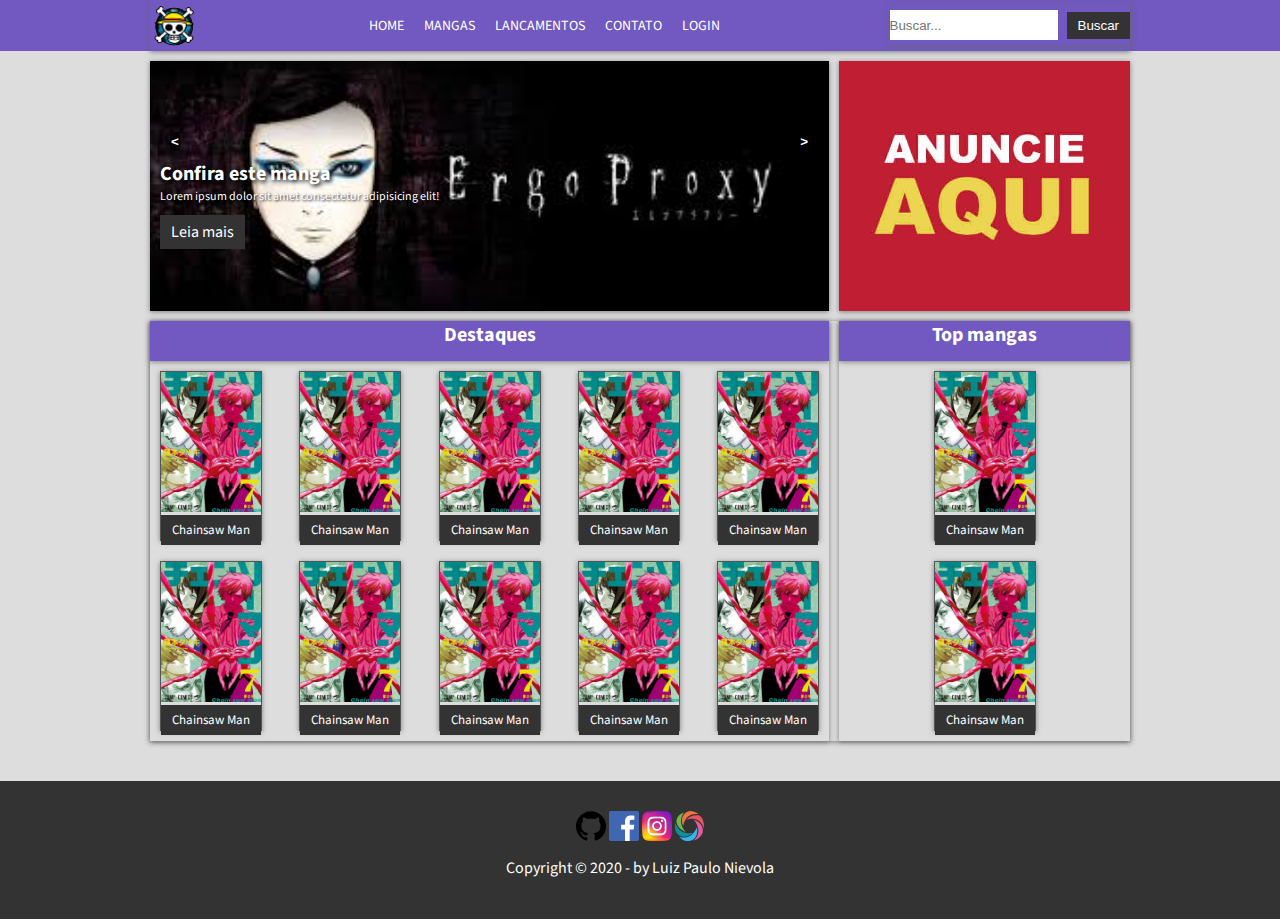
==== commit f3fabbb8: "All display flex" ====
--- a/index.html
+++ b/index.html
@@ -86,6 +86,31 @@
               <a href="#"><img src="imagens/5e11c803-ChainsawMan.jpg" alt=""></a>
               <a href="#"><span class="btn" >Chainsaw Man</a></span>
             </div>
+            <div class="miniatura">
+              <a href="#"><img src="imagens/5e11c803-ChainsawMan.jpg" alt=""></a>
+              <a href="#"><span class="btn" >Chainsaw Man</a></span>
+            </div>
+            <div class="miniatura">
+              <a href="#"><img src="imagens/5e11c803-ChainsawMan.jpg" alt=""></a>
+              <a href="#"><span class="btn" >Chainsaw Man</a></span>
+            </div>
+            <div class="miniatura">
+              <a href="#"><img src="imagens/5e11c803-ChainsawMan.jpg" alt=""></a>
+              <a href="#"><span class="btn" >Chainsaw Man</a></span>
+            </div>
+            <div class="miniatura">
+              <a href="#"><img src="imagens/5e11c803-ChainsawMan.jpg" alt=""></a>
+              <a href="#"><span class="btn" >Chainsaw Man</a></span>
+            </div>
+            <div class="miniatura">
+              <a href="#"><img src="imagens/5e11c803-ChainsawMan.jpg" alt=""></a>
+              <a href="#"><span class="btn" >Chainsaw Man</a></span>
+            </div>
+            <div class="miniatura">
+              <a href="#"><img src="imagens/5e11c803-ChainsawMan.jpg" alt=""></a>
+              <a href="#"><span class="btn" >Chainsaw Man</a></span>
+            </div>
+
           </section>
         </section>
         
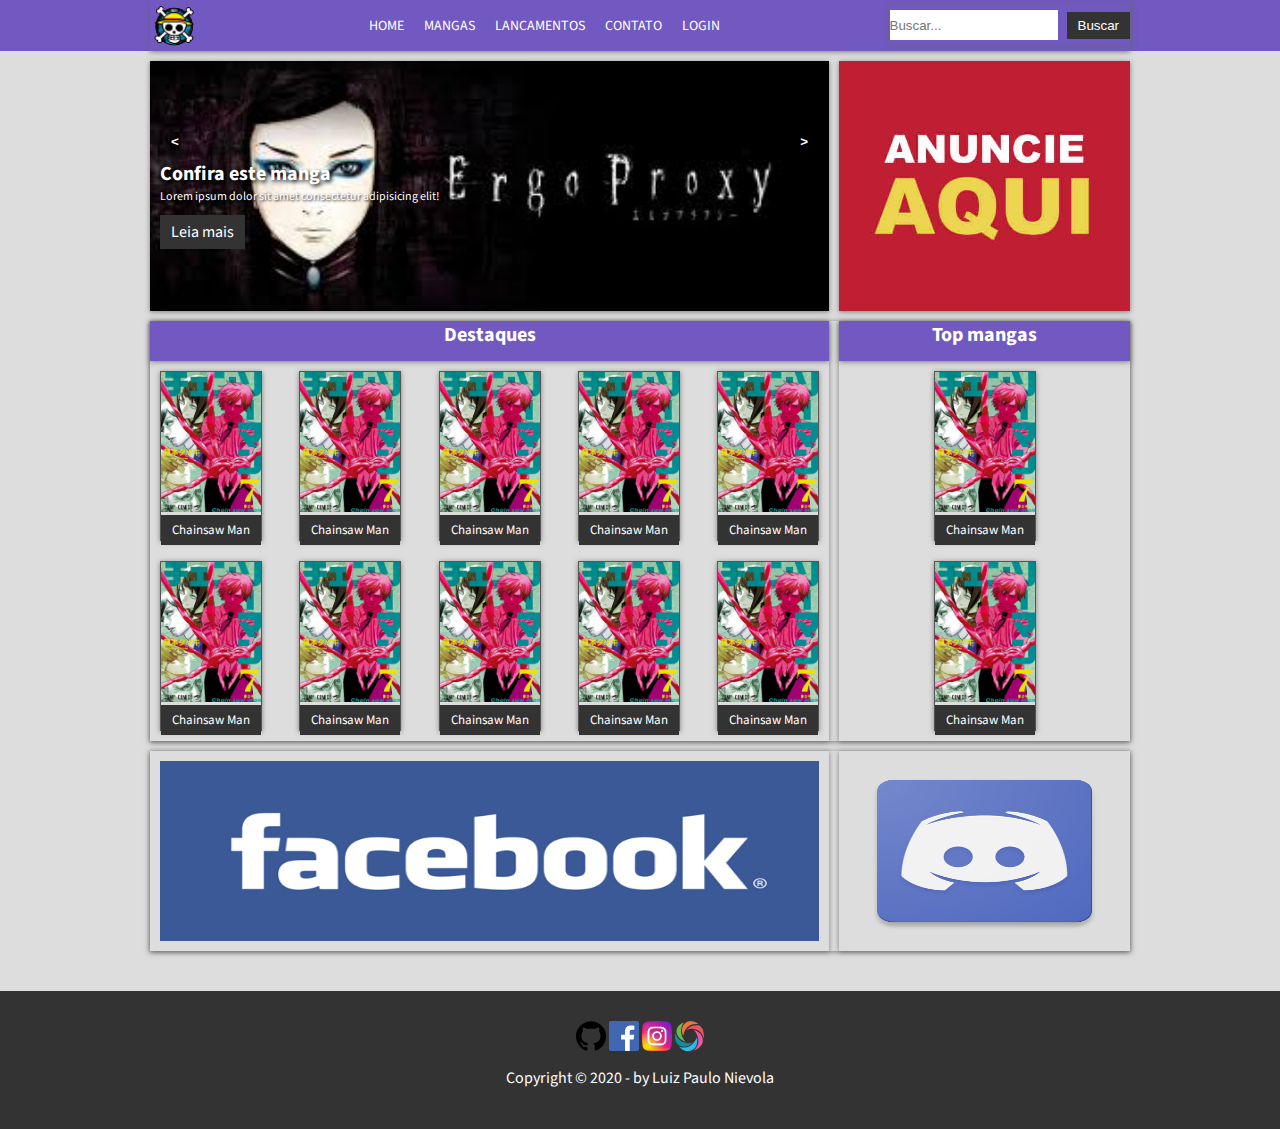
==== commit f6ca352d: "div social" ====
--- a/index.html
+++ b/index.html
@@ -15,7 +15,7 @@
     <header>
       <div class="container">
         <img
-        src="imagens/logo.png" alt="MangaX"/>
+        src="imagens/logo.png" alt="MangaX"/> 
         <div class="menu-section">
           <div class="menu-toggle">
             <div class="one"></div>
@@ -128,6 +128,26 @@
         </section>
       </section>
     </main>
+
+    <section class="social">
+      <div class="conteiner-social">
+        
+      <div class="facebook">
+        <picture>
+          <img src="imagens/fb_banner.jpg" alt="">
+        </picture>
+      </div>
+      
+      <div class="discord">
+        <picture>
+          <img src="imagens/discord.png" alt="">
+        </picture>
+      </div>
+
+      </div>
+
+    </section>
+
     <footer class="footer">
       <div>
         <a href="https://github.com/maledicente" target="_blank"><img src="imagens/github-logo.svg" alt=""></a>
--- a/css/main.css
+++ b/css/main.css
@@ -219,6 +219,40 @@
 .price {
   font-size: 2.3rem; }
 
+.social {
+  width: 90%;
+  max-width: 980px;
+  margin: auto;
+  margin-top: 1rem;
+  display: flex;
+  flex-direction: row;
+  background: var(--primary);
+  box-shadow: var(--shadow); }
+
+.conteiner-social {
+  display: flex;
+  justify-content: space-between;
+  margin: auto;
+  width: 100%;
+  height: 20rem;
+  color: var(--light); }
+
+.conteiner-social img {
+  width: 100%;
+  background-size: cover;
+  height: 100%;
+  padding: 1rem;
+  cursor: pointer; }
+
+.facebook {
+  width: 70%;
+  margin-right: 1rem;
+  box-shadow: var(--shadow); }
+
+.discord {
+  width: 30%;
+  box-shadow: var(--shadow); }
+
 /* Footer */
 .footer {
   display: grid;
